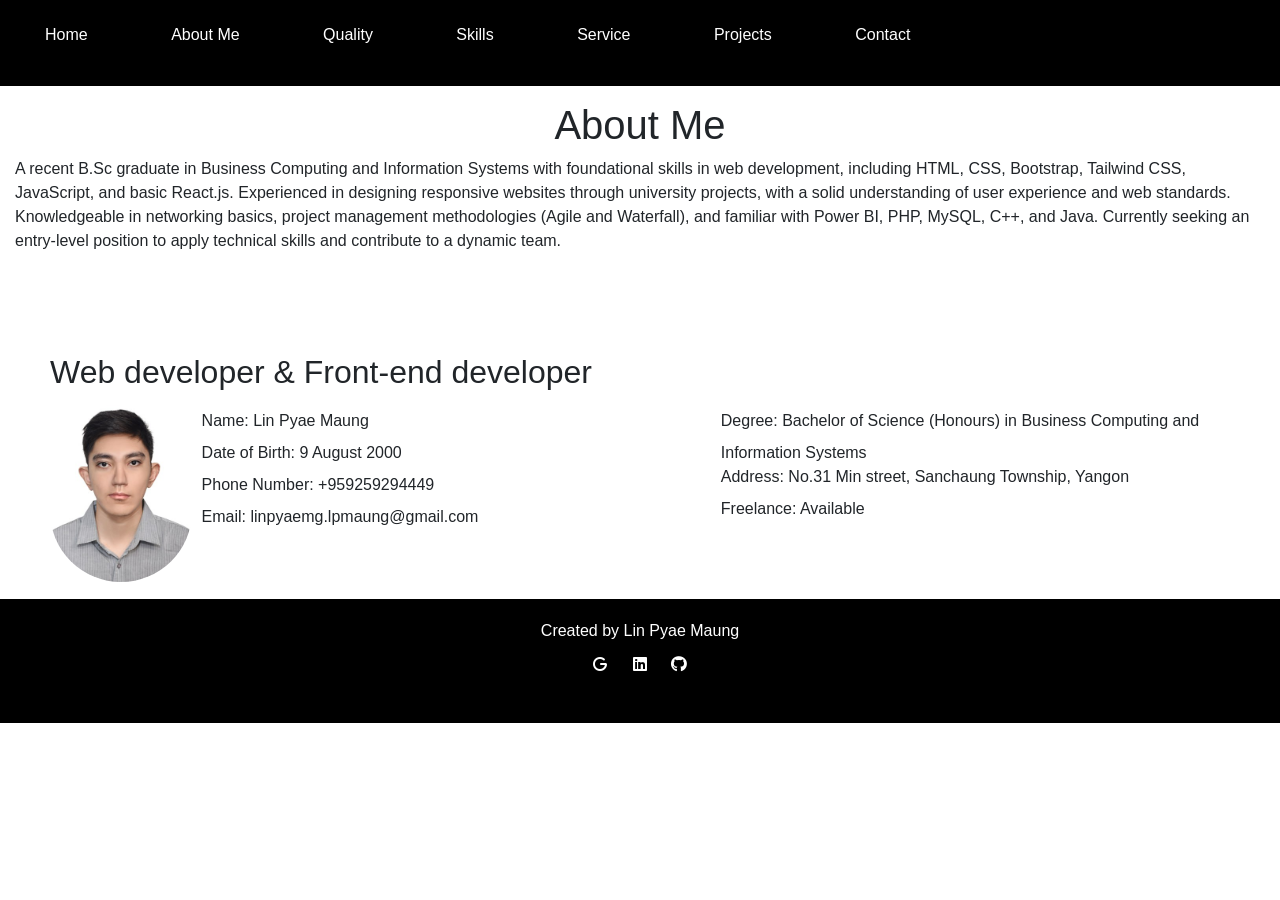
==== about.html @ ce662376 "Add files via upload" ====
<!DOCTYPE html>
<html lang="en">

<head>
    <meta charset="UTF-8">
    <meta name="viewport" content="width=device-width, initial-scale=1.0">
    <title>About Me</title>
    <style>

    </style>
    <link rel="stylesheet" href="styles.css">
    <link rel="stylesheet" href="https://cdn.jsdelivr.net/npm/bootstrap@4.0.0/dist/css/bootstrap.min.css" integrity="sha384-Gn5384xqQ1aoWXA+058RXPxPg6fy4IWvTNh0E263XmFcJlSAwiGgFAW/dAiS6JXm" crossorigin="anonymous">
    <link rel="stylesheet" href="https://cdnjs.cloudflare.com/ajax/libs/font-awesome/6.7.2/css/all.min.css">
</head>

<body>
    <div class="navbar">
        <div class="nav-list">
            <ul>
                <li><a href="index.html">Home</a></li>
                <li><a href="about.html">About Me</a></li>
                <li> <a href="quality.html">Quality</a></li>
                <li><a href="skill.html">Skills</a></li>
                <li><a href="service.html">Service</a></li>
                <li> <a href="projects.html">Projects</a></li>
                <li><a href="contact.html">Contact</a></li>
            </ul>
        </div>
    </div>
    <div class="about">
        <center>
            <h1>About Me</h1>
        </center>
        <p>A recent B.Sc graduate in Business Computing and Information Systems with foundational skills in web development, including HTML, CSS, Bootstrap, Tailwind CSS, JavaScript, and basic React.js. Experienced in designing responsive websites through
            university projects, with a solid understanding of user experience and web standards. Knowledgeable in networking basics, project management methodologies (Agile and Waterfall), and familiar with Power BI, PHP, MySQL, C++, and Java. Currently
            seeking an entry-level position to apply technical skills and contribute to a dynamic team.</p>
    </div>
    <div class="profile">
        <h2>Web developer & Front-end developer</h2>
        <img src="profile1.jpg" alt="image" class="image-1">


        <form class="one-profile">

            <label>Name: </label> Lin Pyae Maung <br>
            <label>Date of Birth:</label> 9 August 2000 <br>
            <label>Phone Number: </label> +959259294449 <br>
            <label>Email:</label> linpyaemg.lpmaung@gmail.com <br>
        </form>
        <form class="one-profile">
            <label>Degree:</label> Bachelor of Science (Honours) in Business Computing and Information Systems <br>
            <label>Address: </label> No.31 Min street, Sanchaung Township, Yangon<br>
            <label>Freelance: </label> Available <br>
        </form>
    </div>

    <div class="footer">
        Created by Lin Pyae Maung
        <div class="contact-logo">
            <ul class="logo-footer">
                <li><a href="linpyaemg.lpmaung@gmail.com"><i class="fa-solid fa-g"></i></a></li>
                <li><a href="https://www.linkedin.com/in/lin-pyae-maung-4077652b5/"><i class="fa-brands fa-linkedin"></i></a></li>
                <li><a href="https://github.com/linpyaemaung"><i class="fa-brands fa-github"></i></a></li>
            </ul>
        </div>
    </div>
</body>

</html>
---- styles.css ----
* {
	    font-family: Arial, Helvetica, sans-serif;
	    margin: 0px;
	    padding: 0px;
	}
	
	body {
	    background-color: blanchedalmond;
	}
	
	.navbar {
	    display: flex;
	    justify-content: space-between;
	    align-items: center;
	    background-color: #000;
	    padding: 10px 20px;
	}
	
	.navbar ul li {
	    display: inline-block;
	    align-items: center;
	    padding: 15px 13px;
	}
	
	.navbar .nav-list a {
	    padding: 10px;
	    justify-content: space-between;
	    text-decoration: none;
	    color: white;
	    text-align: center;
	    padding-left: 1px;
	    padding-right: 20px;
	    margin-right: 2px;
	}
	
	.nav-list a:hover {
	    border-bottom: 3px solid blanchedalmond;
	}
	
	.nav-list li {
	    margin: 0 15px;
	}
	
	.home {
	    background-color: blanchedalmond;
	    padding: 120px;
	    text-align: center;
	}
	
	.text-name p {
	    display: block;
	}
	
	img {
	    width: 30%;
	    height: 3%;
	    border-radius: 320px;
	    float: left;
	}
	
	.contact-logo ul li {
	    padding: 10px;
	    list-style-type: none;
	    display: inline-block
	}
	
	.text-name {
	    padding: 90px;
	}
	
	.about {
	    margin: 15px;
	}
	
	.image-1 {
	    width: 12%;
	    float: left;
	}
	
	.profile {
	    margin-top: 50px;
	    margin-bottom: 150px;
	    padding: 50px;
	}
	
	.text-one {
	    display: flex;
	}
	
	.one-profile {
	    float: left;
	    padding: 10px;
	    width: 44%;
	}
	
	.education-content {
	    margin: 13px;
	}
	
	.education-text {
	    padding: 60px;
	}
	
	.education-one {
	    padding: 50px;
	    border: 1px solid white;
	    border-radius: 15px;
	    background-color: bisque;
	    width: 70%;
	    margin: 10px;
	}
	
	.qualification {
	    padding: 50px;
	    border: 1px solid white;
	    border-radius: 15px;
	    background-color: bisque;
	    width: 70%;
	    margin: 10px;
	}
	
	.qualification-text {
	    padding: 60px;
	}
	
	.skill-content {
	    padding: 50px;
	    margin: 12px;
	}
	
	.progress {
	    display: -ms-flexbox;
	    display: flex;
	    height: 1.5rem;
	    overflow: hidden;
	    line-height: 0;
	    font-size: .95rem;
	    background-color: #e9ecef;
	    border-radius: 0.25rem;
	    margin-bottom: 1rem;
	    margin: 30px;
	}
	
	.progress-bar {
	    display: -ms-flexbox;
	    display: flex;
	    -ms-flex-direction: column;
	    flex-direction: column;
	    -ms-flex-pack: center;
	    justify-content: center;
	    overflow: hidden;
	    color: #fff;
	    text-align: center;
	    white-space: nowrap;
	    background-color: #007bff;
	    transition: width .6s ease;
	}
	
	.bg-info {
	    background-color: #17a2b8!important;
	}
	
	.bg-warning {
	    background-color: #ffc107!important;
	}
	
	.bg-success {
	    background-color: #28a745!important;
	}
	
	.bg-danger {
	    background-color: #dc3545!important;
	}
	
	.bg-blue {
	    background-color: blue!important;
	}
	
	.percentage-content {
	    padding: 30px;
	}
	
	.bg-purple {
	    background-color: #A020F0!important;
	}
	
	.bg-black {
	    background-color: #000!important;
	}
	
	.bg-grey {
	    background-color: #808080! important;
	}
	
	.project-content {
	    margin: 30px;
	}
	
	.project-one {
	    padding: 50px;
	    border-radius: 12px;
	    width: 60%;
	    background-color: antiquewhite;
	    margin: 30px;
	}
	
	.contact-form {
	    padding-left: 300px;
	    margin: 5px;
	}
	
	input {
	    padding: 10px;
	    border-radius: 20px;
	    border: 1px solid grey;
	    width: 50%;
	}
	
	.contact-content {
	    margin: 18px;
	}
	
	textarea {
	    border-radius: 10px;
	}
	
	.service-content {
	    margin: 10px;
	}
	
	.service-one {
	    padding-right: 30px;
	    width: 40%;
	    padding: 20px;
	    margin: 16px;
	    border: 1px solid grey;
	    border-radius: 20px;
	    text-align: center;
	}
	
	.service {
	    padding: 100px;
	    display: flex;
	}
	
	.footer {
	    background-color: #000;
	    color: white;
	    padding: 20px;
	    text-align: center;
	}
	
	.logo-list {
	    list-style-type: none;
	}
	
	.logo-list ul li i {
	    float: right;
	}
	
	.fa-g {
	    color: black;
	    font-weight: bold;
	}
	
	.fa-linkedin {
	    color: black;
	    font-weight: bold;
	}
	
	.fa-github {
	    color: black;
	    font-weight: bold;
	}
	
	.logo-footer .fa-g {
	    color: white;
	}
	
	.logo-footer .fa-linkedin {
	    color: white;
	}
	
	.logo-footer .fa-github {
	    color: white;
	}
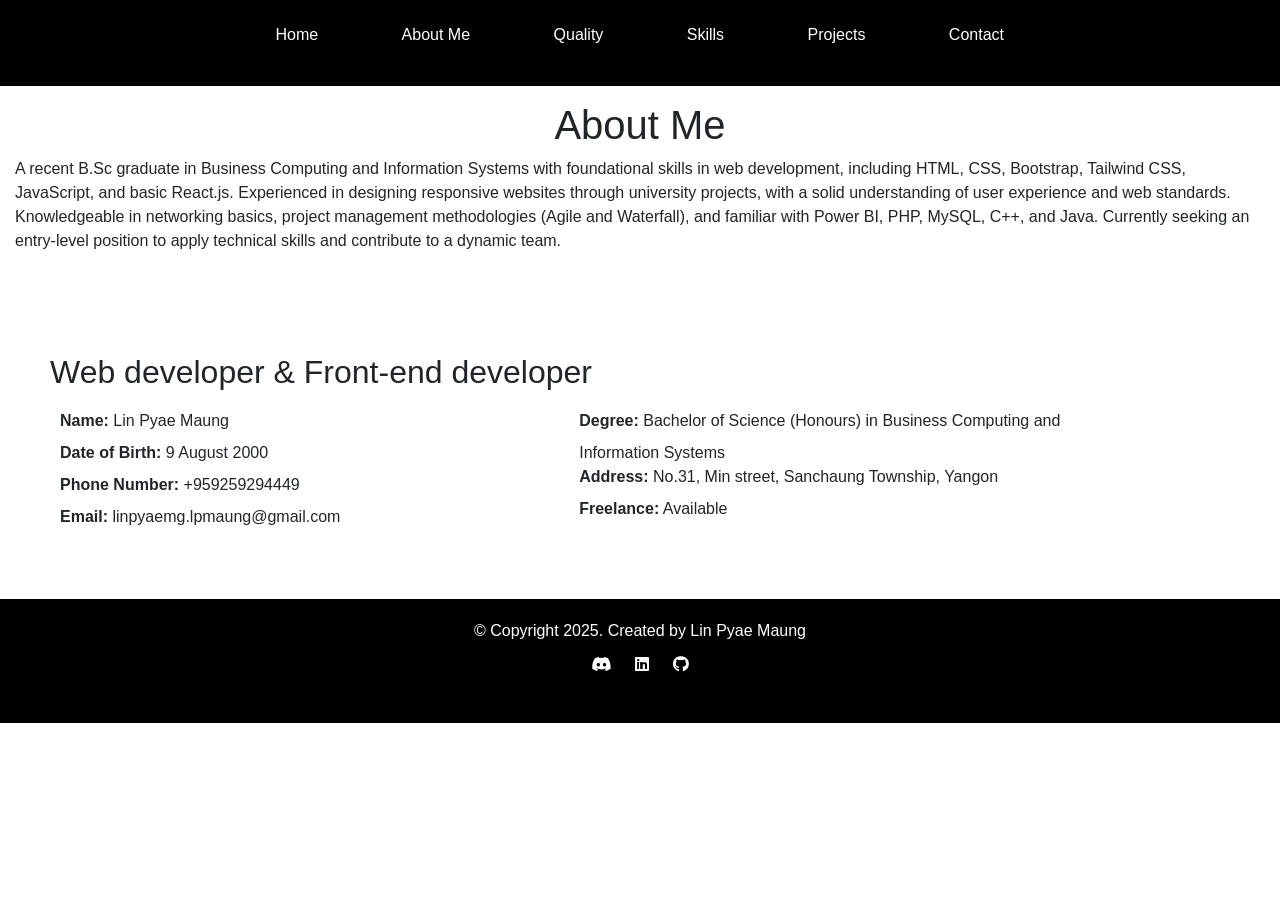
==== commit 88605ab0: "Add files via upload" ====
--- a/about.html
+++ b/about.html
@@ -17,11 +17,13 @@
     <div class="navbar">
         <div class="nav-list">
             <ul>
+                <li>
+                    <div class="space"></div>
+                </li>
                 <li><a href="index.html">Home</a></li>
                 <li><a href="about.html">About Me</a></li>
                 <li> <a href="quality.html">Quality</a></li>
                 <li><a href="skill.html">Skills</a></li>
-                <li><a href="service.html">Service</a></li>
                 <li> <a href="projects.html">Projects</a></li>
                 <li><a href="contact.html">Contact</a></li>
             </ul>
@@ -37,7 +39,6 @@
     </div>
     <div class="profile">
         <h2>Web developer & Front-end developer</h2>
-        <img src="profile1.jpg" alt="image" class="image-1">
 
 
         <form class="one-profile">
@@ -49,16 +50,16 @@
         </form>
         <form class="one-profile">
             <label>Degree:</label> Bachelor of Science (Honours) in Business Computing and Information Systems <br>
-            <label>Address: </label> No.31 Min street, Sanchaung Township, Yangon<br>
+            <label>Address: </label> No.31, Min street, Sanchaung Township, Yangon<br>
             <label>Freelance: </label> Available <br>
         </form>
     </div>
 
     <div class="footer">
-        Created by Lin Pyae Maung
+        © Copyright 2025. Created by Lin Pyae Maung
         <div class="contact-logo">
             <ul class="logo-footer">
-                <li><a href="linpyaemg.lpmaung@gmail.com"><i class="fa-solid fa-g"></i></a></li>
+                <li><a href="@LPMAUNG009"><i class="fa-brands fa-discord"></i></a></li>
                 <li><a href="https://www.linkedin.com/in/lin-pyae-maung-4077652b5/"><i class="fa-brands fa-linkedin"></i></a></li>
                 <li><a href="https://github.com/linpyaemaung"><i class="fa-brands fa-github"></i></a></li>
             </ul>
--- a/styles.css
+++ b/styles.css
@@ -93,6 +93,10 @@
 	    width: 44%;
 	}
 	
+	label {
+	    font-weight: bold;
+	}
+	
 	.education-content {
 	    margin: 13px;
 	}
@@ -128,68 +132,18 @@
 	    margin: 12px;
 	}
 	
-	.progress {
-	    display: -ms-flexbox;
+	.technical-skill {
 	    display: flex;
-	    height: 1.5rem;
-	    overflow: hidden;
-	    line-height: 0;
-	    font-size: .95rem;
-	    background-color: #e9ecef;
-	    border-radius: 0.25rem;
-	    margin-bottom: 1rem;
-	    margin: 30px;
-	}
-	
-	.progress-bar {
-	    display: -ms-flexbox;
-	    display: flex;
-	    -ms-flex-direction: column;
-	    flex-direction: column;
-	    -ms-flex-pack: center;
-	    justify-content: center;
-	    overflow: hidden;
-	    color: #fff;
-	    text-align: center;
-	    white-space: nowrap;
-	    background-color: #007bff;
-	    transition: width .6s ease;
-	}
-	
-	.bg-info {
-	    background-color: #17a2b8!important;
-	}
-	
-	.bg-warning {
-	    background-color: #ffc107!important;
-	}
-	
-	.bg-success {
-	    background-color: #28a745!important;
-	}
-	
-	.bg-danger {
-	    background-color: #dc3545!important;
-	}
-	
-	.bg-blue {
-	    background-color: blue!important;
-	}
-	
-	.percentage-content {
-	    padding: 30px;
-	}
-	
-	.bg-purple {
-	    background-color: #A020F0!important;
-	}
-	
-	.bg-black {
-	    background-color: #000!important;
-	}
-	
-	.bg-grey {
-	    background-color: #808080! important;
+	}
+	
+	.technical-one {
+	    padding: 18px;
+	    width: 20%;
+	    margin: 20px;
+	    font-size: 15px;
+	    text-align: center;
+	    border-radius: 20px;
+	    background-color: blanchedalmond;
 	}
 	
 	.project-content {
@@ -224,25 +178,6 @@
 	    border-radius: 10px;
 	}
 	
-	.service-content {
-	    margin: 10px;
-	}
-	
-	.service-one {
-	    padding-right: 30px;
-	    width: 40%;
-	    padding: 20px;
-	    margin: 16px;
-	    border: 1px solid grey;
-	    border-radius: 20px;
-	    text-align: center;
-	}
-	
-	.service {
-	    padding: 100px;
-	    display: flex;
-	}
-	
 	.footer {
 	    background-color: #000;
 	    color: white;
@@ -258,7 +193,7 @@
 	    float: right;
 	}
 	
-	.fa-g {
+	.fa-discord {
 	    color: black;
 	    font-weight: bold;
 	}
@@ -273,7 +208,7 @@
 	    font-weight: bold;
 	}
 	
-	.logo-footer .fa-g {
+	.logo-footer .fa-discord {
 	    color: white;
 	}
 	
@@ -283,4 +218,12 @@
 	
 	.logo-footer .fa-github {
 	    color: white;
+	}
+	
+	.space {
+	    padding-right: 170px;
+	}
+	
+	.text-name h2 {
+	    font-weight: 700;
 	}
